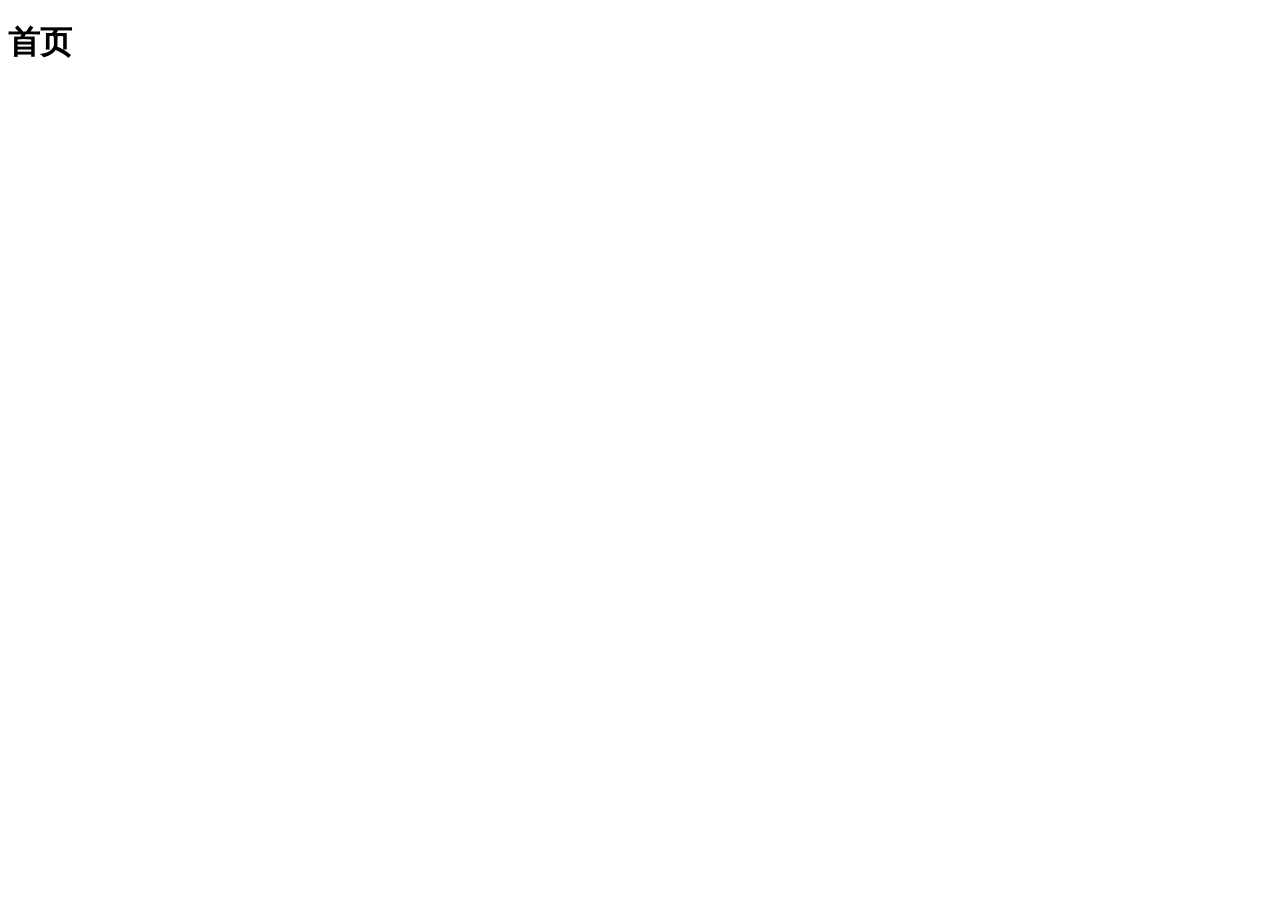
==== uni-user-auth-sso/uni-user-auth-sso-server/src/main/resources/templates/index.html @ c8077a20 "单点登录逻辑（待测试）" ====
<!DOCTYPE html>
<html lang="en" xmlns:th="http://www.thymeleaf.org">
<head>
<title>首页</title>
<link href="/css/loginStyle.css" rel='stylesheet' type='text/css'/>
<script language="javascript" type="text/javascript" src="/js/jquery-2.0.3.min.js"></script>
<script language="javascript" type="text/javascript" src="/layer/layer.js"></script>
</head>
<body>
<h1>首页</h1>
</body>
</html>
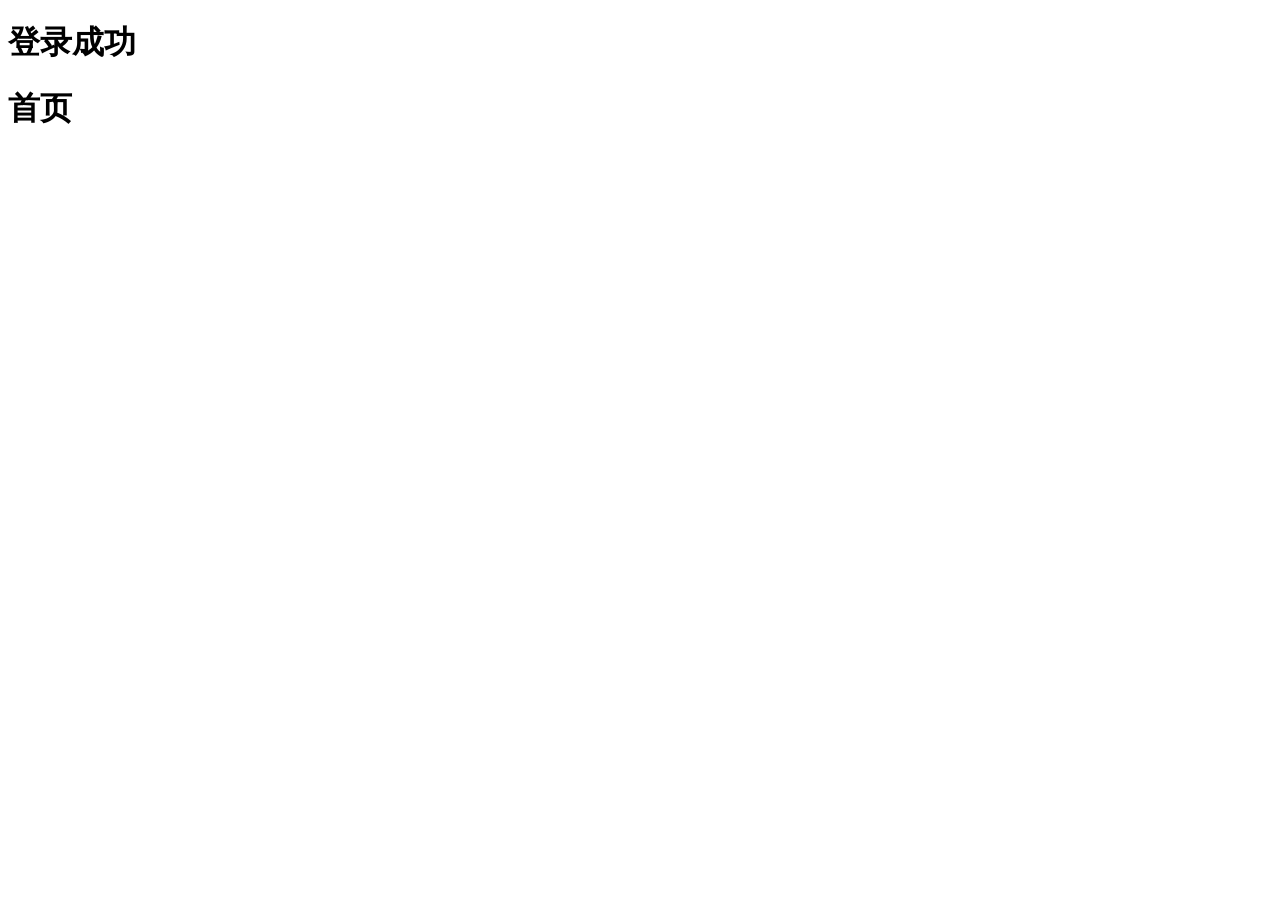
==== commit 04f5e04b: "单点登录相关，存在session取值问题" ====
--- a/uni-user-auth-sso/uni-user-auth-sso-server/src/main/resources/templates/index.html
+++ b/uni-user-auth-sso/uni-user-auth-sso-server/src/main/resources/templates/index.html
@@ -7,6 +7,7 @@
 <script language="javascript" type="text/javascript" src="/layer/layer.js"></script>
 </head>
 <body>
+<h1>登录成功</h1>
 <h1>首页</h1>
 </body>
 </html>
